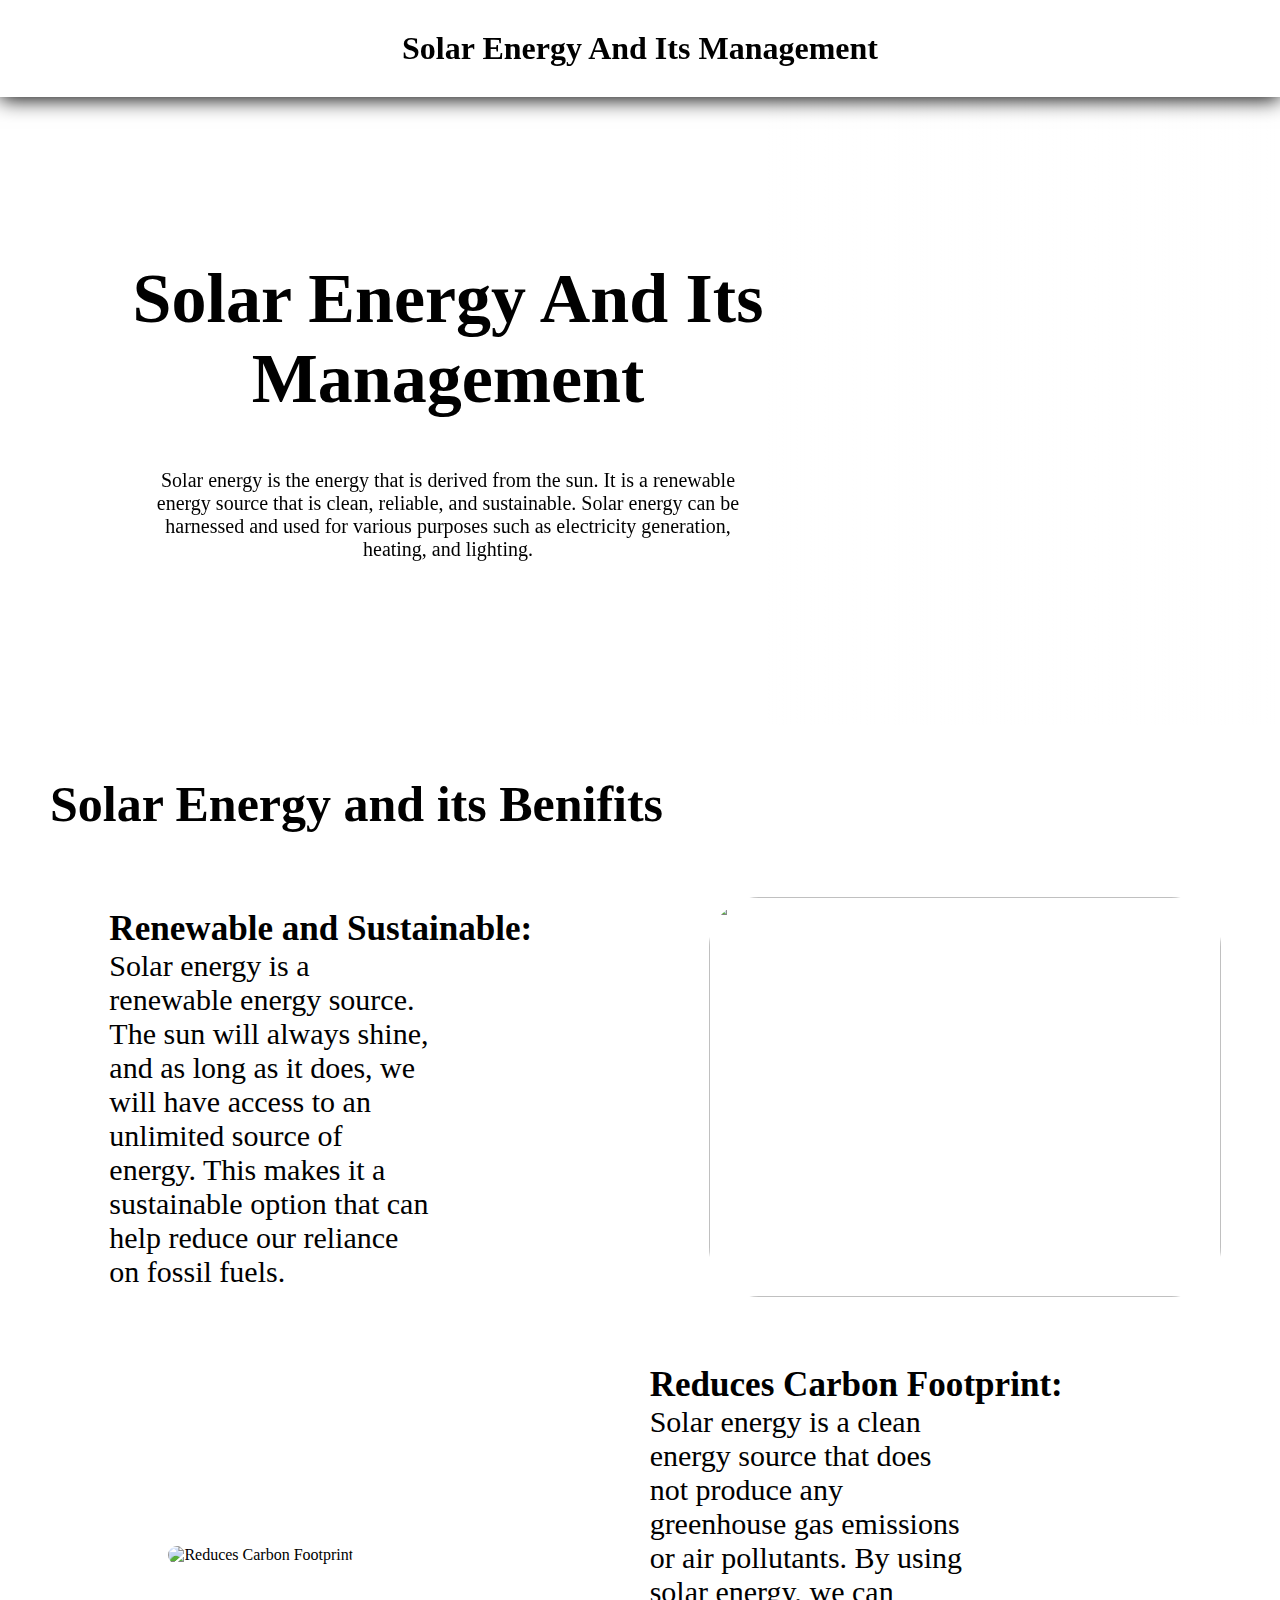
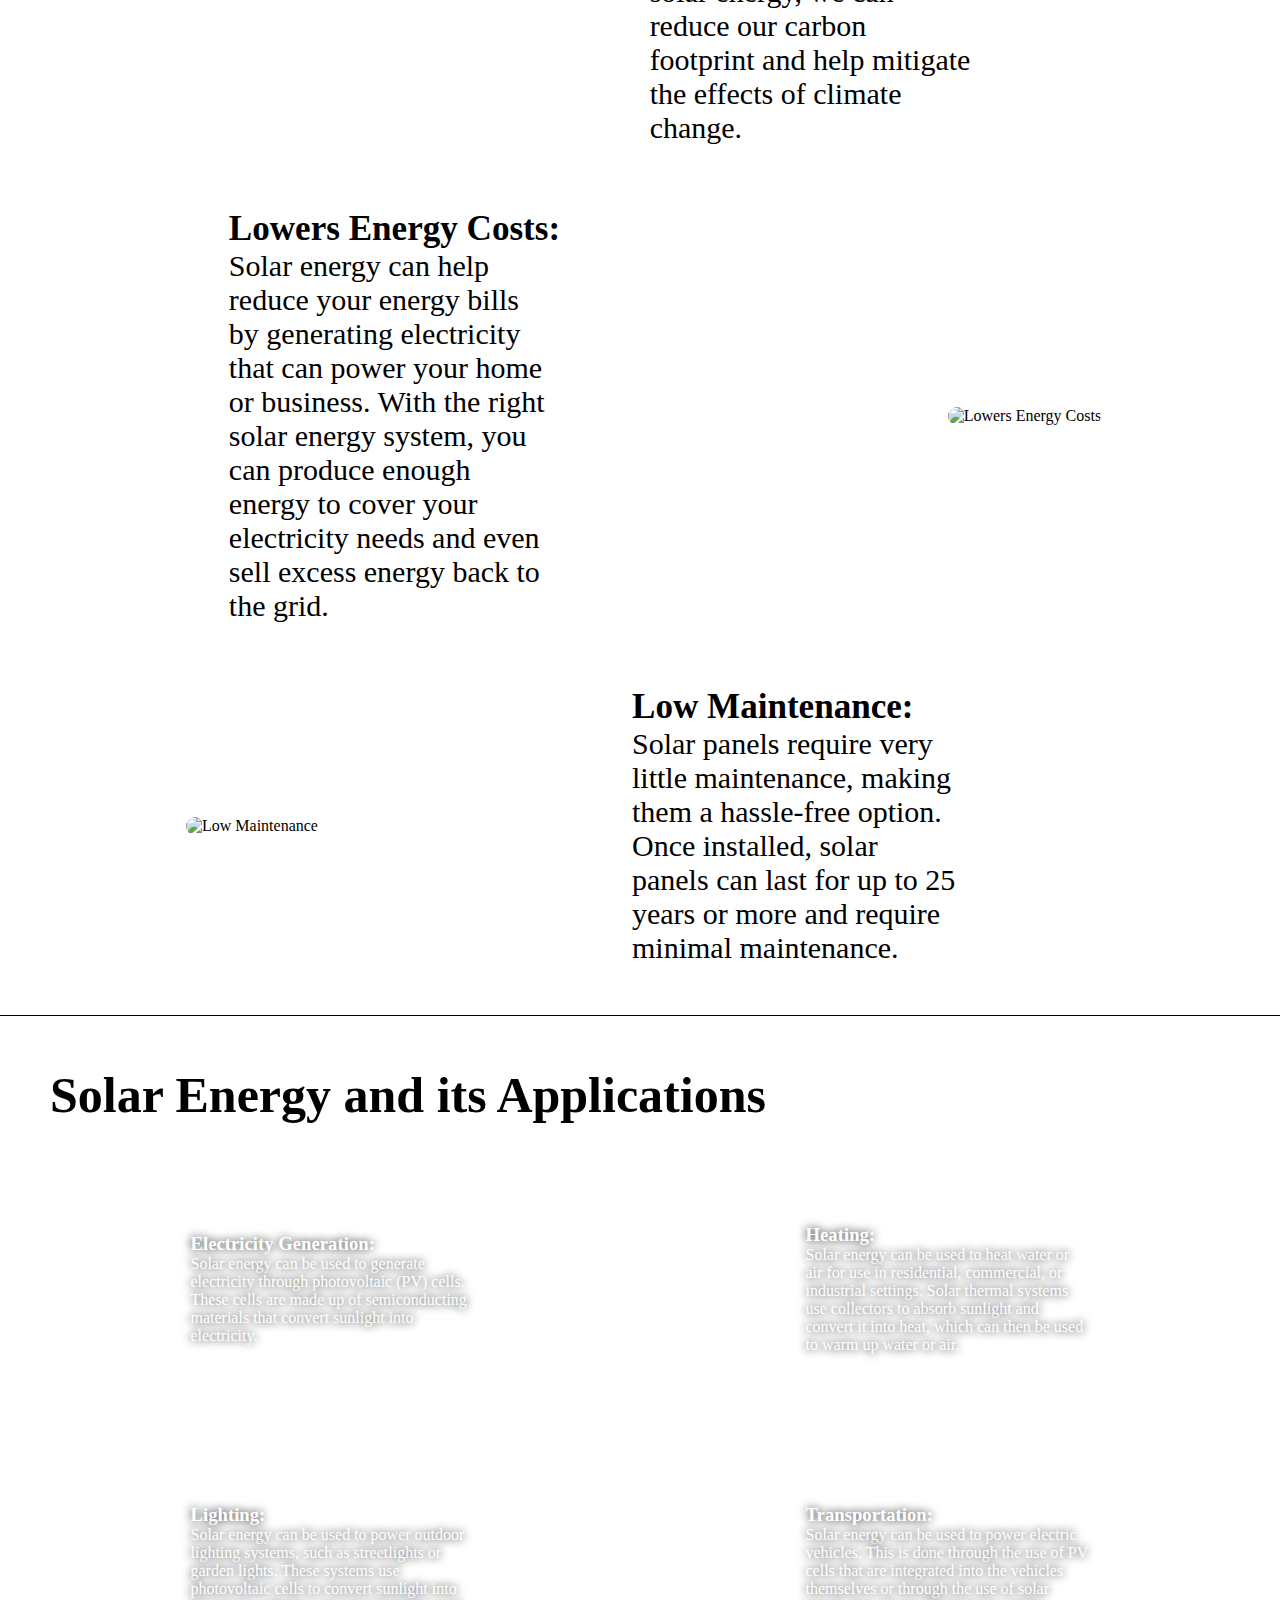
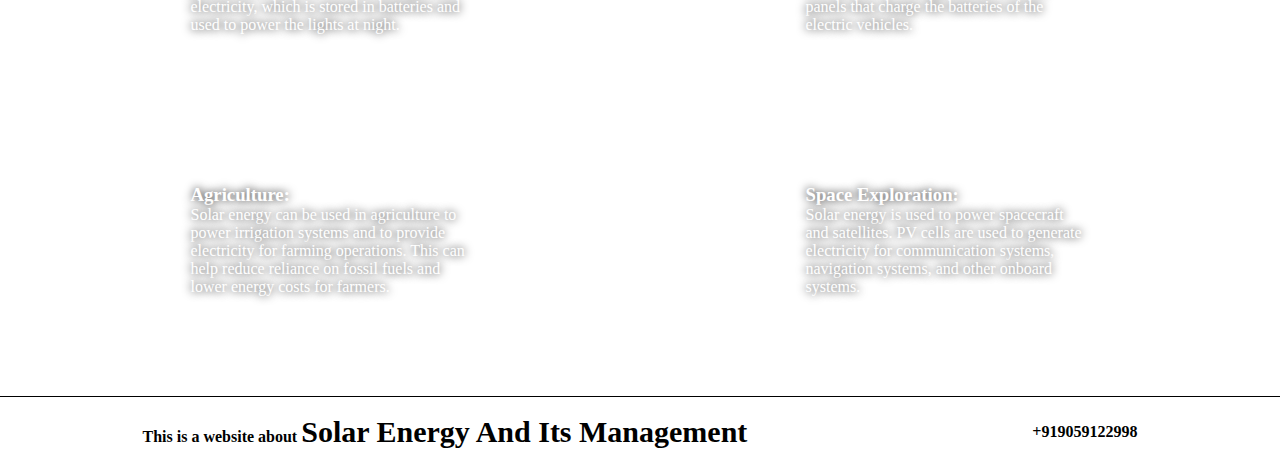
==== index.html @ f699b5bb "Add files via upload" ====
<!DOCTYPE html>
<html lang="en">
<head>
    <meta charset="UTF-8">
    <meta http-equiv="X-UA-Compatible" content="IE=edge">
    <meta name="viewport" content="width=device-width, initial-scale=1.0">
    <link rel="stylesheet" href="./style.css">
    <title>Document</title>
</head>
<body>
    <div class="nav-wrap">
        <header>
            <div class="title">
                <h1>Solar Energy And Its Management</h1>
            </div>
        </header>
    </div>

    <div class="body">
        <div class="hero-wrap">
            <div class="hero">
                <div class="hero-cont">
                    <h2>Solar Energy And Its Management</h2>
                    <p>Solar energy is the energy that is derived from the sun. It is a renewable energy source that is clean, reliable, and sustainable. Solar energy can be harnessed and used for various purposes such as electricity generation, heating, and lighting.</p>
                </div>
            </div>
        </div>
        <div class="sec1-wrap">
            <div class="heading">
                <h2>Solar Energy and its Benifits</h2>
            </div>
            <div class="sec1">
                <div class="sec1-cont">
                    <div class="cont">
                        <h3>Renewable and Sustainable:</h3>
                        <p>Solar energy is a renewable energy source. The sun will always shine, and as long as it does, we will have access to an unlimited source of energy. This makes it a sustainable option that can help reduce our reliance on fossil fuels.</p>
                    </div>
                    <div class="img">
                        <img src="https://www.esciupfnews.com/wp-content/uploads/2021/03/Renewable-Energy-1024x576.jpg" alt="">
                    </div>
                </div>
            </div>
            <div class="sec1">
                <div class="sec1-cont rev">
                    <div class="cont">
                        <h3>Reduces Carbon Footprint:</h3>
                        <p>Solar energy is a clean energy source that does not produce any greenhouse gas emissions or air pollutants. By using solar energy, we can reduce our carbon footprint and help mitigate the effects of climate change.</p>
                    </div>
                    <div class="img">
                        <img src="https://www.morrisonsustainableenergy.com/wp-content/uploads/2020/02/reduce-carbon-footprint.jpg" alt="Reduces Carbon Footprint">
                    </div>
                </div>
            </div>
            <div class="sec1">
                <div class="sec1-cont">
                    <div class="cont">
                        <h3>Lowers Energy Costs:</h3>
                        <p>Solar energy can help reduce your energy bills by generating electricity that can power your home or business. With the right solar energy system, you can produce enough energy to cover your electricity needs and even sell excess energy back to the grid.</p>
                    </div>
                    <div class="img">
                        <img src="http://assets.climatecentral.org/images/uploads/gallery/2018Solar_Cost_en_title_lg.jpg" alt="Lowers Energy Costs">
                    </div>
                </div>
            </div>
            <div class="sec1">
                <div class="sec1-cont rev">
                    <div class="cont">
                        <h3>Low Maintenance:</h3>
                        <p>Solar panels require very little maintenance, making them a hassle-free option. Once installed, solar panels can last for up to 25 years or more and require minimal maintenance.</p>
                    </div>
                    <div class="img">
                        <img src="https://www.lowcarbonenergy.co/wp-content/uploads/2016/07/Everything-you-need-to-know-about-solar-panel-maintenance-1.jpg" alt="Low Maintenance">
                    </div>
                </div>
            </div>
        </div>

        <div class="sec2-wrap">
            <div class="sec2">
                <div class="heading">
                    <h2>Solar Energy and its Applications</h2>
                </div>
                <div class="sec2-cont">
                    <div class="cont2">
                        <div class="cont2-value e">
                            <h3>Electricity Generation:</h3>
                            <p>Solar energy can be used to generate electricity through photovoltaic (PV) cells. These cells are made up of semiconducting materials that convert sunlight into electricity.</p>
                        </div>
                        <div class="cont2-value h">
                            <h3>Heating:</h3>
                            <p>Solar energy can be used to heat water or air for use in residential, commercial, or industrial settings. Solar thermal systems use collectors to absorb sunlight and convert it into heat, which can then be used to warm up water or air.</p>
                        </div>
                        <div class="cont2-value l">
                            <h3>Lighting:</h3>
                            <p>Solar energy can be used to power outdoor lighting systems, such as streetlights or garden lights. These systems use photovoltaic cells to convert sunlight into electricity, which is stored in batteries and used to power the lights at night.</p>
                        </div>
                        <div class="cont2-value t">
                            <h3>Transportation:</h3>
                            <p>Solar energy can be used to power electric vehicles. This is done through the use of PV cells that are integrated into the vehicles themselves or through the use of solar panels that charge the batteries of the electric vehicles.</p>
                        </div>
                        <div class="cont2-value a">
                            <h3>Agriculture:</h3>
                            <p>Solar energy can be used in agriculture to power irrigation systems and to provide electricity for farming operations. This can help reduce reliance on fossil fuels and lower energy costs for farmers.</p>
                        </div>
                        <div class="cont2-value s">
                            <h3>Space Exploration:</h3>
                            <p>Solar energy is used to power spacecraft and satellites. PV cells are used to generate electricity for communication systems, navigation systems, and other onboard systems.</p>
                        </div>
                    </div>
                </div>
            </div>
        </div>
    </div>

    <div class="footer-wrap">
        <footer>
            <div class="footer-cont">
                <h4>This is a website about <span>Solar Energy And Its Management</span></h4>
            </div>
            <div class="phone">
                <h4>+919059122998</h4>
            </div>
        </footer>
    </div>
</body>
</html>
---- style.css ----
*{
    box-sizing: border-box;
    margin: 0;
    padding: 0;
    scroll-behavior: smooth;
}

body{
    /* background-color: rgb(240, 240, 240);
    background-color: rgb(255, 202, 202); */
}

header{
    position: fixed;
    width: 100vw;
    display: flex;
    flex-direction: row;
    align-items: center;
    justify-content: center;
    background-color: white;
    z-index: 9;
    box-shadow: 0px 2px 20px black;
}

.title{
    padding: 30px;
}

.body{
    padding-top: 95px;
}

.hero-wrap{
    background-image: url(https://solartechonline.com/wp-content/uploads/Close-Up-Solar-Panels.jpg);
    background-position: 0px -60px;
    background-repeat: no-repeat;
    background-size: cover;
}

.hero{
    display: flex;
    align-items: center;
    /* justify-content: center; */
    height: 70vh;
    background-image: linear-gradient(to right, rgba(255, 255, 255, 0.571) 60%, rgba(255, 255, 255, 0));
    backdrop-filter: blur(6px);
}

.hero-cont{
    display: flex;
    flex-direction: column;
    text-align: center;
    width: 70%;
    gap: 50px;
}

.hero-cont h2{
    text-align: center;
    width: 100%;
    font-size: 70px;
}

.hero-cont p{
    margin: auto;
    width: 70%;
    font-size: 20px;
}

.sec1-wrap, .sec2-wrap{
    padding: 50px;
    border-bottom: 1px solid black;
}

.heading h2{
    font-size: 50px;
}

.sec1-cont{
    display: flex;
    flex-direction: row;
    align-items: center;
    padding-top: 5vw;
    justify-content: space-evenly;
    gap: 10vw;
}

.sec1-cont .cont{
    font-size: 30px;
    padding-left: 50px;
    width: 40vw;
}

.cont p{
    width: 70%;
}

.img img{
    width: 40vw;
    height: 400px;
    border-radius: 50px;
}

.rev{
    flex-direction: row-reverse;
}

.cont2{
    margin-top: 50px;
    width: 100%;
    display: flex;
    flex-wrap: wrap;
    gap: 50px;
}

.cont2-value{
    padding: 50px;
    width: 30vw;
    margin: auto;
    border-radius: 50px;
    transition: all 0.2s;
}

.cont2-value:hover{
    padding: 70px;
    transition: all 0.2s;

}

.e{
    background-image: url(https://understandsolar.com/wp-content/uploads/2016/07/pexels-photo-45072_Easy-Resize.com_-1024x520.jpg);
    background-repeat: no-repeat;
    background-size: cover;
    background-position: 0px -20px;
}

.h{
    background-image: url(https://www.theblazinghome.com/wp-content/uploads/2020/03/solar-water-heating-roof-483420.jpg);
}

.l{
    background-image: url(https://www.polepalsolarlightingsystem.com/content/images/products/20130516_173242.jpg);
    background-repeat: no-repeat;
    background-size: cover;
}

.t{
    background-image: url(http://anthillonline.com/wp-content/uploads/2016/06/runway_immortus_front_right_mid_shot_nl.jpg);
    background-position: -40px -40px;
}

.a{
    background-image: url(https://www.novergysolar.com/wp-content/uploads/2021/07/Agro-photovoltaics.jpg);
    background-position: 0px -170px;
}

.s{
    background-image: url(https://spacenews.com/wp-content/uploads/2014/11/Megaflex_AMA4X3.jpg);
    background-position: 0px -600px;
    background-size: cover;
}

.cont2-value{
    text-shadow: 0px 0px 10px black;
    color: white;
}

footer{
    display: flex;
    flex-direction: row;
    align-items: center;
    justify-content: space-around;
    height: 70px;
}

footer span{
    font-size: 30px;
}
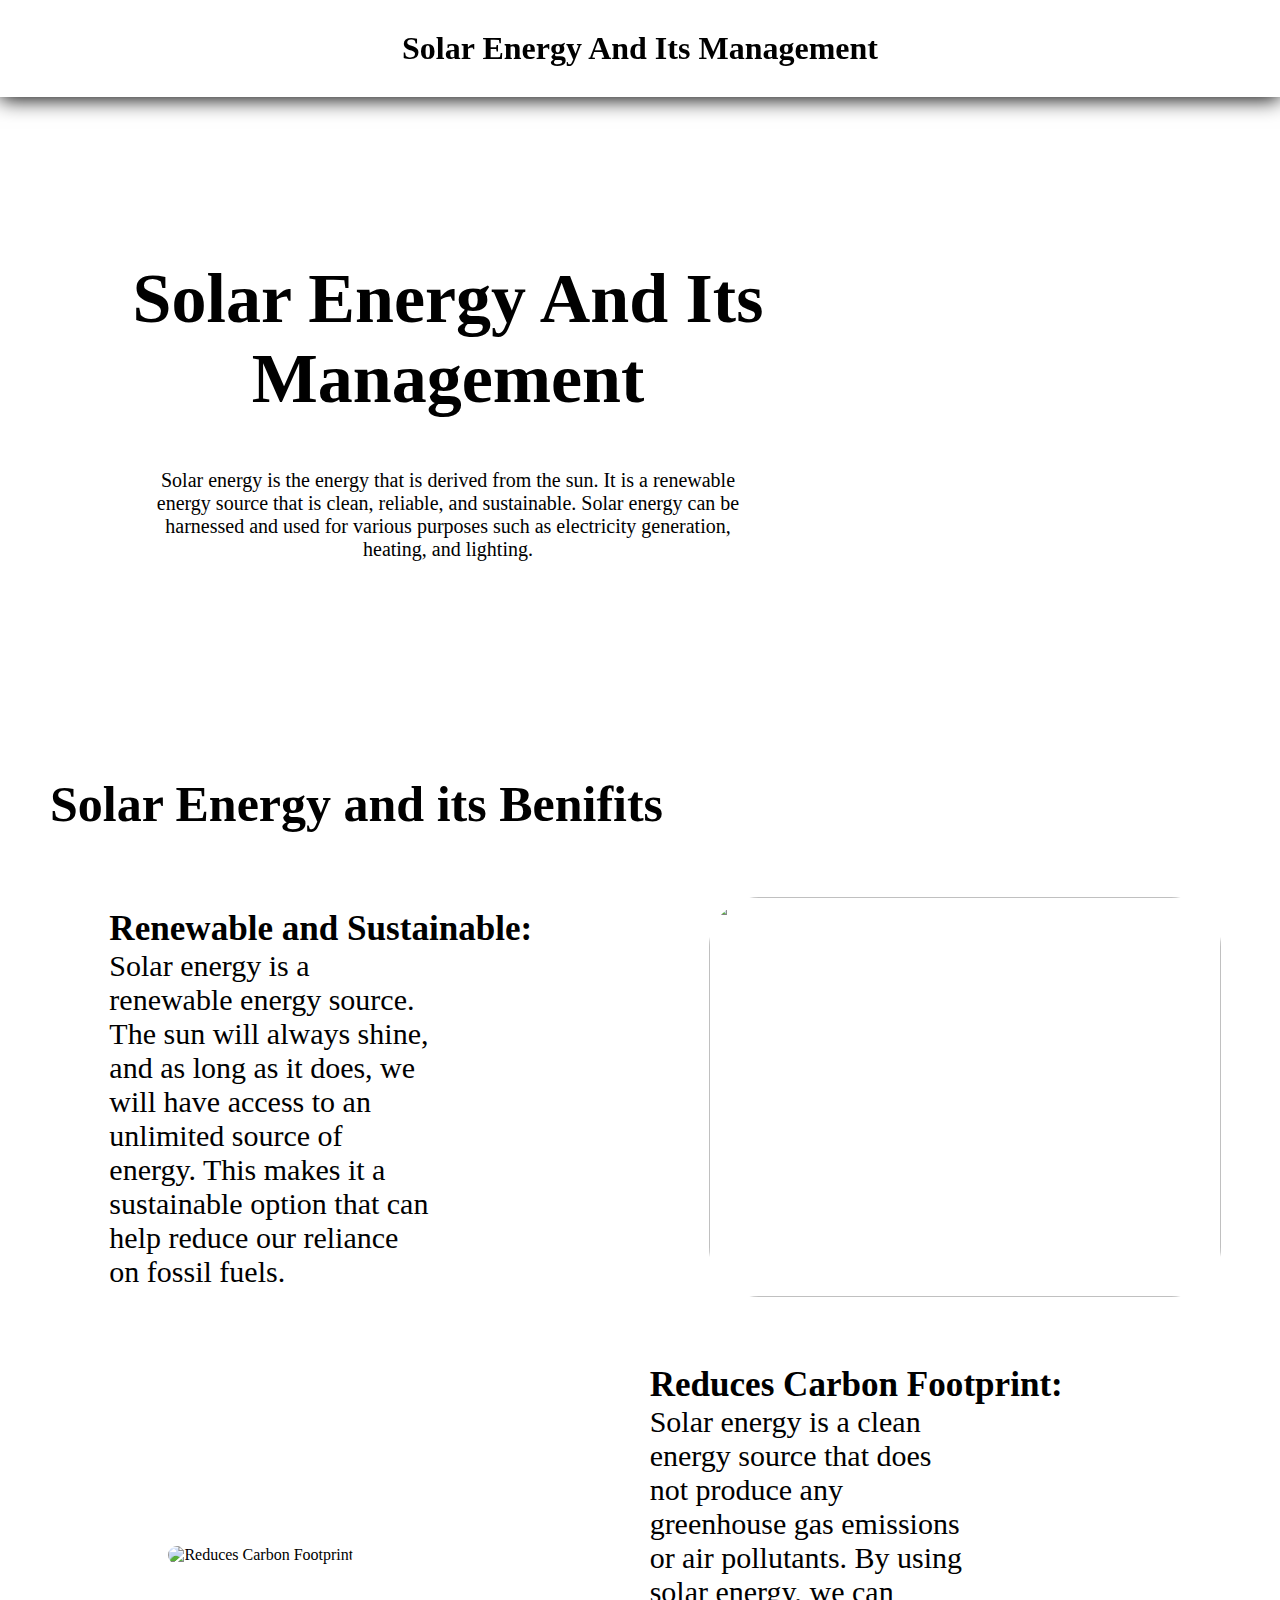
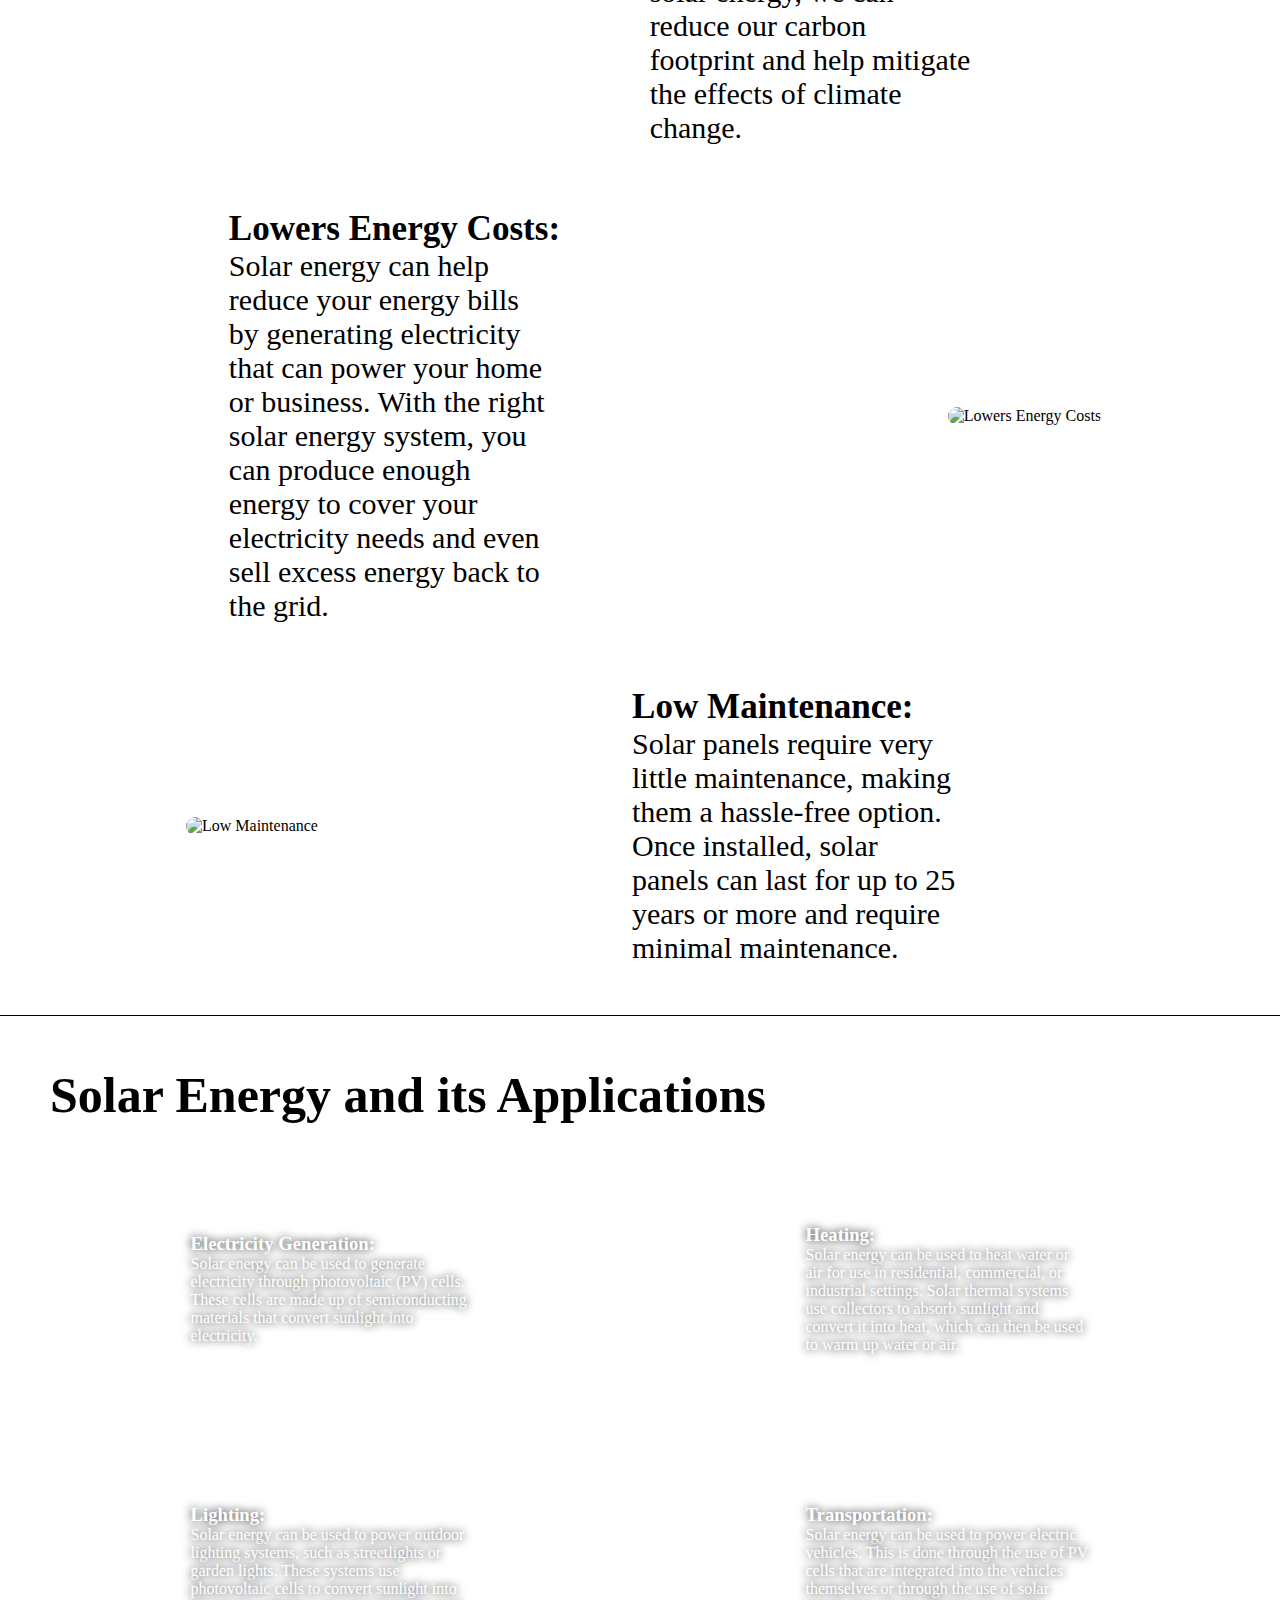
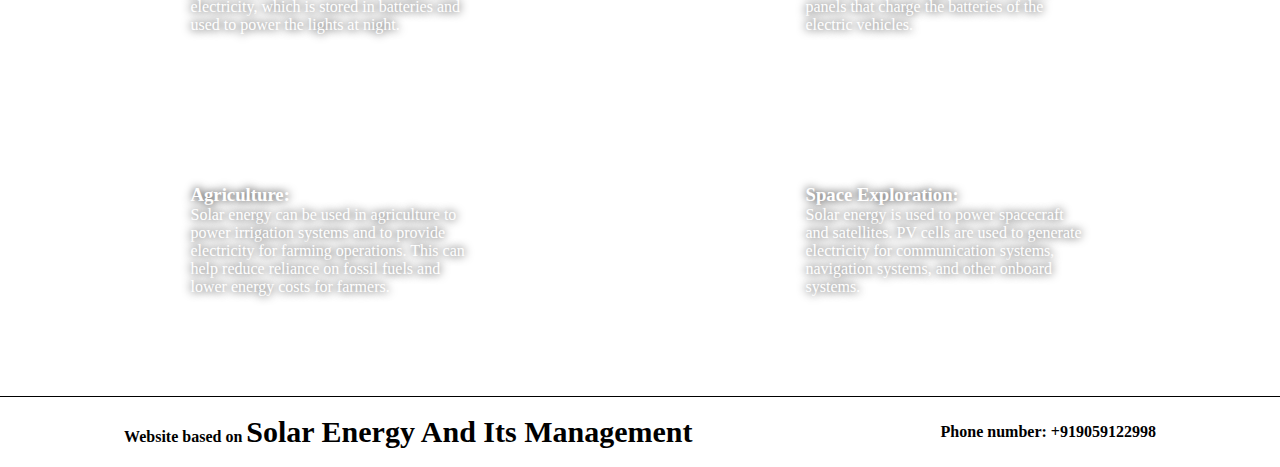
==== commit c8c41260: "Add files via upload" ====
--- a/index.html
+++ b/index.html
@@ -16,7 +16,7 @@
         </header>
     </div>
 
-    <div class="body">
+    <div class="body" id="top">
         <div class="hero-wrap">
             <div class="hero">
                 <div class="hero-cont">
@@ -115,10 +115,10 @@
     <div class="footer-wrap">
         <footer>
             <div class="footer-cont">
-                <h4>This is a website about <span>Solar Energy And Its Management</span></h4>
+                <h4>Website based on <span><a href="#top">Solar Energy And Its Management</a></span></h4>
             </div>
             <div class="phone">
-                <h4>+919059122998</h4>
+                <h4>Phone number: +919059122998</h4>
             </div>
         </footer>
     </div>
--- a/style.css
+++ b/style.css
@@ -3,11 +3,6 @@
     margin: 0;
     padding: 0;
     scroll-behavior: smooth;
-}
-
-body{
-    /* background-color: rgb(240, 240, 240);
-    background-color: rgb(255, 202, 202); */
 }
 
 header{
@@ -32,7 +27,7 @@
 
 .hero-wrap{
     background-image: url(https://solartechonline.com/wp-content/uploads/Close-Up-Solar-Panels.jpg);
-    background-position: 0px -60px;
+    background-position: 0px -300px;
     background-repeat: no-repeat;
     background-size: cover;
 }
@@ -42,8 +37,8 @@
     align-items: center;
     /* justify-content: center; */
     height: 70vh;
-    background-image: linear-gradient(to right, rgba(255, 255, 255, 0.571) 60%, rgba(255, 255, 255, 0));
-    backdrop-filter: blur(6px);
+    background-image: linear-gradient(to right, rgba(255, 255, 255, 0.422) 60%, rgba(255, 255, 255, 0));
+    /* backdrop-filter: blur(0px); */
 }
 
 .hero-cont{
@@ -129,7 +124,7 @@
 .e{
     background-image: url(https://understandsolar.com/wp-content/uploads/2016/07/pexels-photo-45072_Easy-Resize.com_-1024x520.jpg);
     background-repeat: no-repeat;
-    background-size: cover;
+    background-size: 700px;
     background-position: 0px -20px;
 }
 
@@ -151,6 +146,7 @@
 .a{
     background-image: url(https://www.novergysolar.com/wp-content/uploads/2021/07/Agro-photovoltaics.jpg);
     background-position: 0px -170px;
+    background-size: 700px;
 }
 
 .s{
@@ -174,4 +170,10 @@
 
 footer span{
     font-size: 30px;
+    cursor: pointer;
+}
+
+.footer-cont a{
+    color: black;
+    text-decoration: none;
 }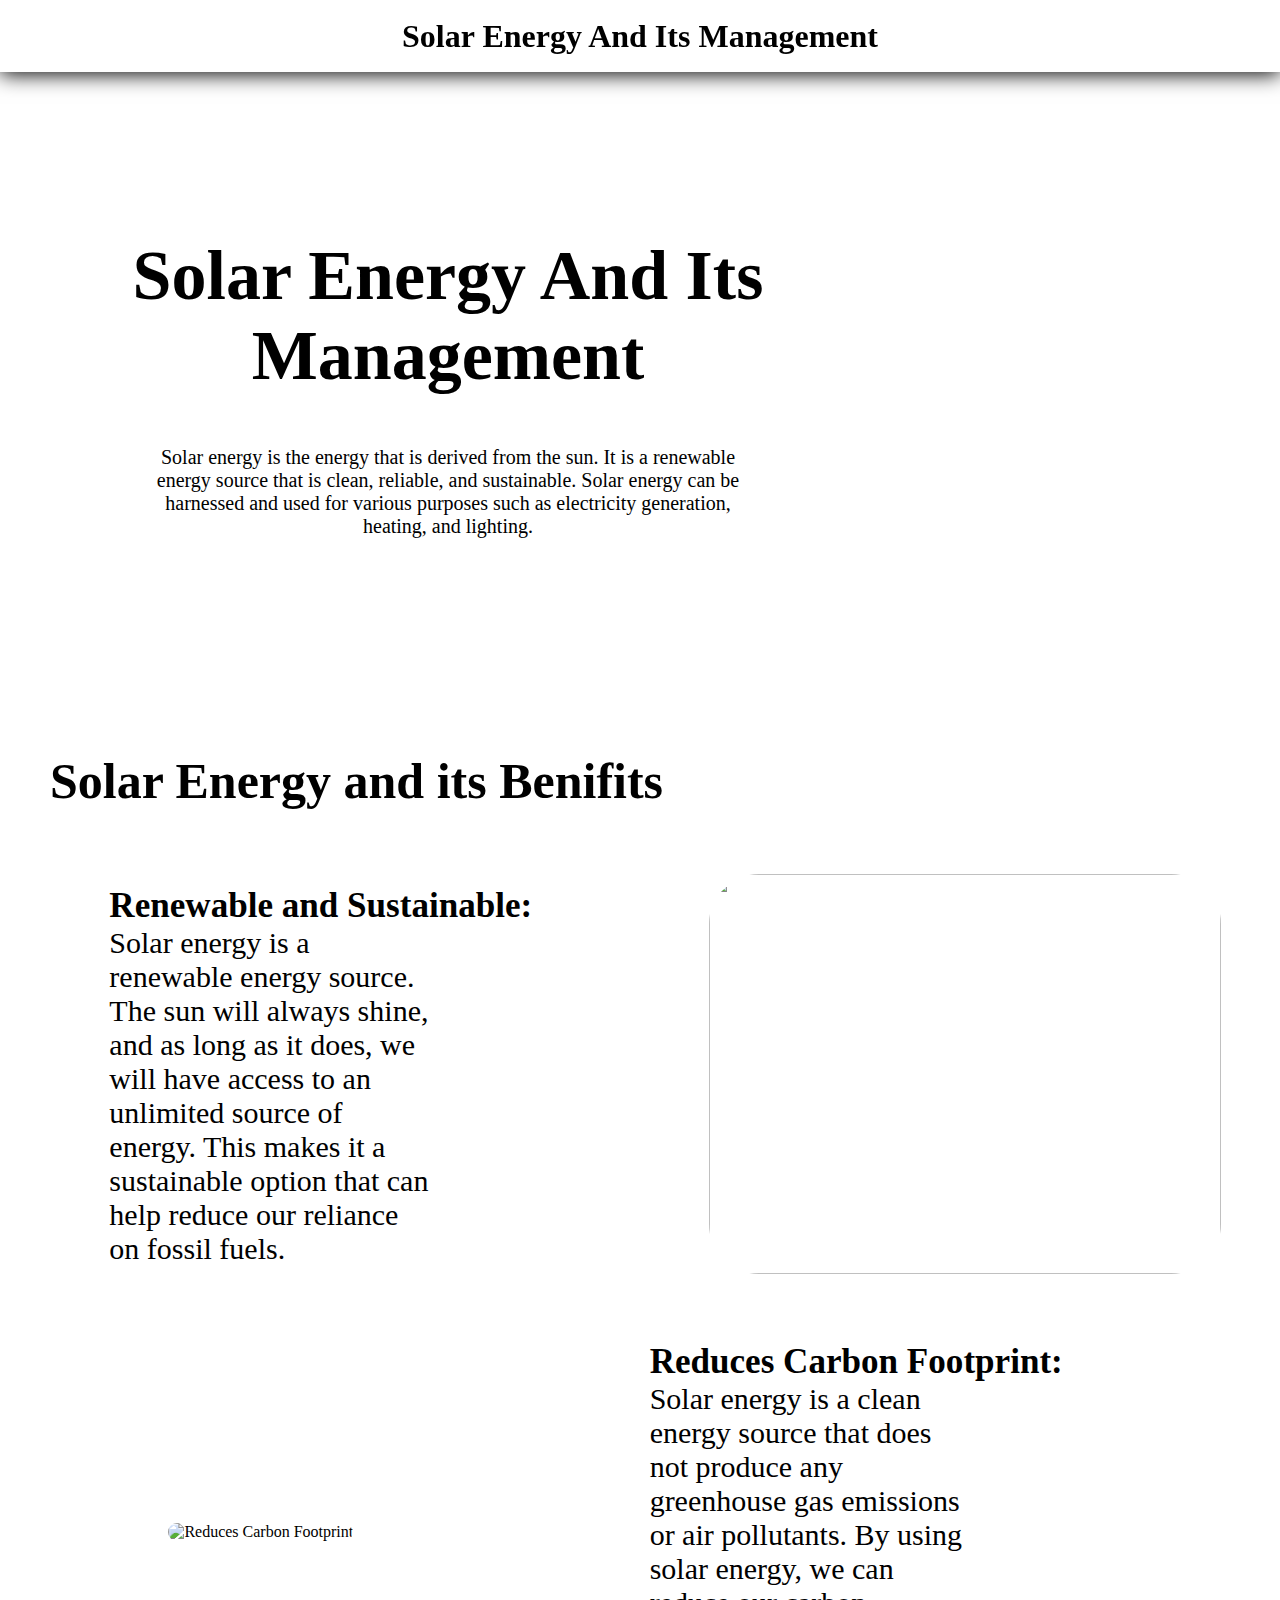
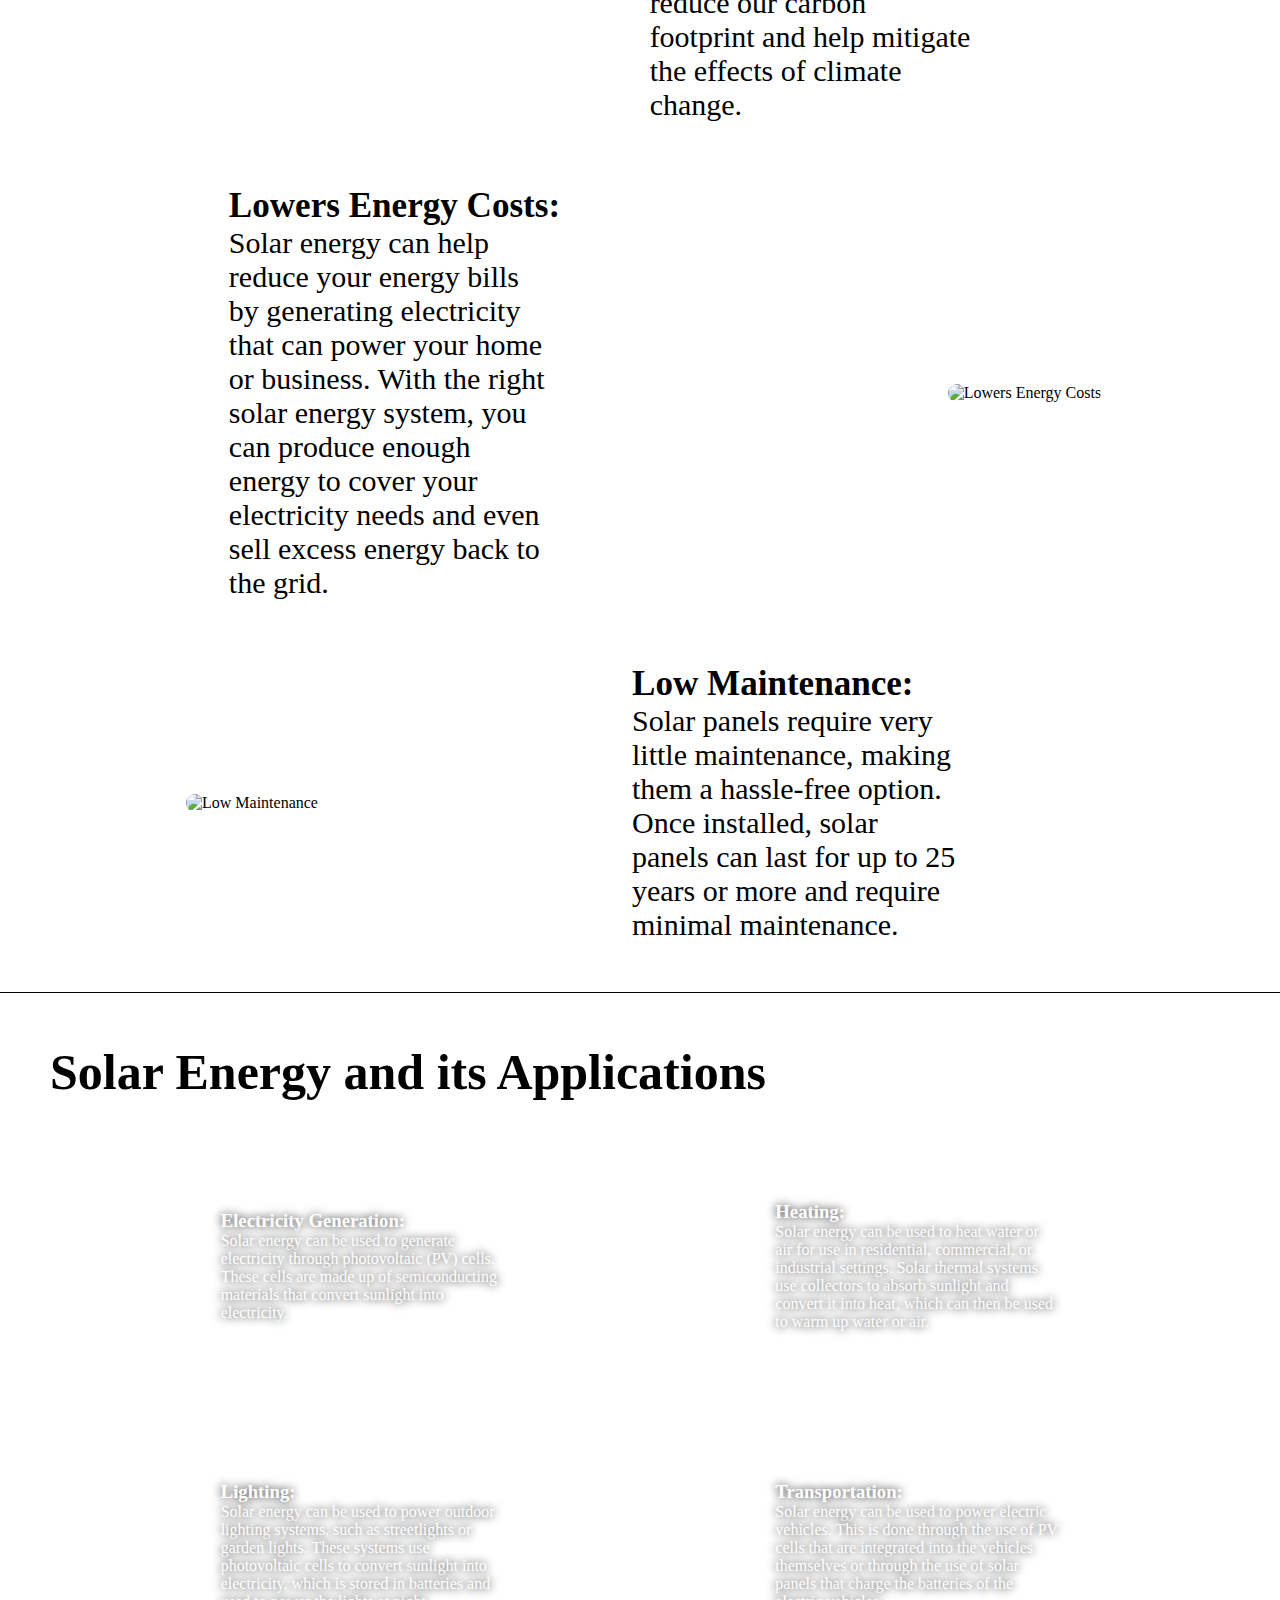
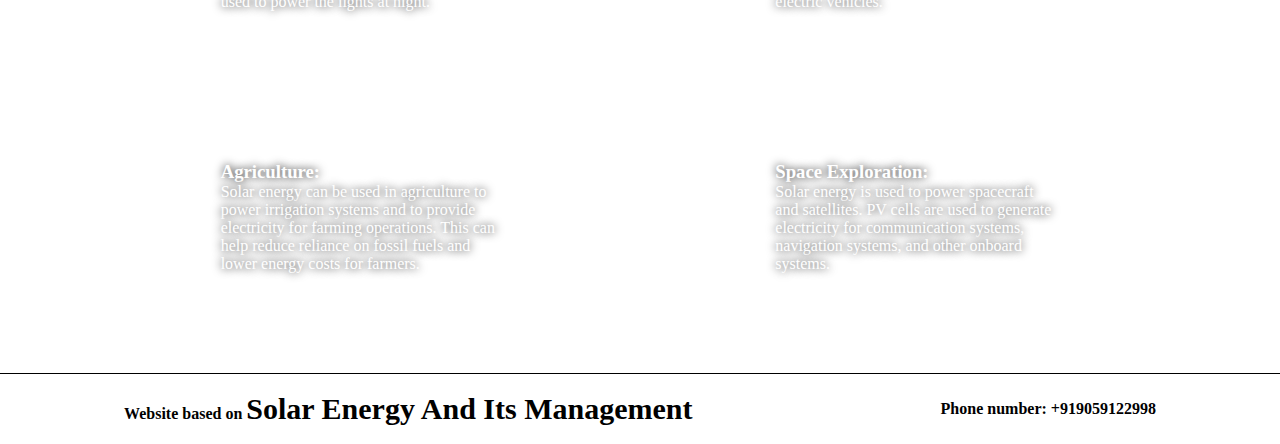
==== commit 7b448f6e: "Add files via upload" ====
--- a/index.html
+++ b/index.html
@@ -5,18 +5,21 @@
     <meta http-equiv="X-UA-Compatible" content="IE=edge">
     <meta name="viewport" content="width=device-width, initial-scale=1.0">
     <link rel="stylesheet" href="./style.css">
+    <link rel="stylesheet" href="./header.css">
     <title>Document</title>
 </head>
 <body>
     <div class="nav-wrap">
         <header>
             <div class="title">
-                <h1>Solar Energy And Its Management</h1>
+                <a href="./index.html">
+                    <h1>Solar Energy And Its Management</h1>
+                </a>
             </div>
         </header>
     </div>
 
-    <div class="body" id="top">
+    <div class="body" id="home">
         <div class="hero-wrap">
             <div class="hero">
                 <div class="hero-cont">
@@ -82,30 +85,42 @@
                 </div>
                 <div class="sec2-cont">
                     <div class="cont2">
-                        <div class="cont2-value e">
-                            <h3>Electricity Generation:</h3>
-                            <p>Solar energy can be used to generate electricity through photovoltaic (PV) cells. These cells are made up of semiconducting materials that convert sunlight into electricity.</p>
-                        </div>
-                        <div class="cont2-value h">
-                            <h3>Heating:</h3>
-                            <p>Solar energy can be used to heat water or air for use in residential, commercial, or industrial settings. Solar thermal systems use collectors to absorb sunlight and convert it into heat, which can then be used to warm up water or air.</p>
-                        </div>
-                        <div class="cont2-value l">
-                            <h3>Lighting:</h3>
-                            <p>Solar energy can be used to power outdoor lighting systems, such as streetlights or garden lights. These systems use photovoltaic cells to convert sunlight into electricity, which is stored in batteries and used to power the lights at night.</p>
-                        </div>
-                        <div class="cont2-value t">
-                            <h3>Transportation:</h3>
-                            <p>Solar energy can be used to power electric vehicles. This is done through the use of PV cells that are integrated into the vehicles themselves or through the use of solar panels that charge the batteries of the electric vehicles.</p>
-                        </div>
-                        <div class="cont2-value a">
-                            <h3>Agriculture:</h3>
-                            <p>Solar energy can be used in agriculture to power irrigation systems and to provide electricity for farming operations. This can help reduce reliance on fossil fuels and lower energy costs for farmers.</p>
-                        </div>
-                        <div class="cont2-value s">
-                            <h3>Space Exploration:</h3>
-                            <p>Solar energy is used to power spacecraft and satellites. PV cells are used to generate electricity for communication systems, navigation systems, and other onboard systems.</p>
-                        </div>
+                        <a href="./pages/Electricity.html">
+                            <div class="cont2-value e">
+                                <h3>Electricity Generation:</h3>
+                                <p>Solar energy can be used to generate electricity through photovoltaic (PV) cells. These cells are made up of semiconducting materials that convert sunlight into electricity.</p>
+                            </div>
+                        </a>
+                        <a href="./pages/Heating.html">
+                            <div class="cont2-value h">
+                                <h3>Heating:</h3>
+                                <p>Solar energy can be used to heat water or air for use in residential, commercial, or industrial settings. Solar thermal systems use collectors to absorb sunlight and convert it into heat, which can then be used to warm up water or air.</p>
+                            </div>
+                        </a>
+                        <a href="./pages/Lighting.html">
+                            <div class="cont2-value l">
+                                <h3>Lighting:</h3>
+                                <p>Solar energy can be used to power outdoor lighting systems, such as streetlights or garden lights. These systems use photovoltaic cells to convert sunlight into electricity, which is stored in batteries and used to power the lights at night.</p>
+                            </div>
+                        </a>
+                        <a href="./pages/Transportation.html">
+                            <div class="cont2-value t">
+                                <h3>Transportation:</h3>
+                                <p>Solar energy can be used to power electric vehicles. This is done through the use of PV cells that are integrated into the vehicles themselves or through the use of solar panels that charge the batteries of the electric vehicles.</p>
+                            </div>
+                        </a>
+                        <a href="./pages/Agriculture.html">
+                            <div class="cont2-value a">
+                                <h3>Agriculture:</h3>
+                                <p>Solar energy can be used in agriculture to power irrigation systems and to provide electricity for farming operations. This can help reduce reliance on fossil fuels and lower energy costs for farmers.</p>
+                            </div>
+                        </a>
+                        <a href="./pages/Space.html">
+                            <div class="cont2-value s">
+                                <h3>Space Exploration:</h3>
+                                <p>Solar energy is used to power spacecraft and satellites. PV cells are used to generate electricity for communication systems, navigation systems, and other onboard systems.</p>
+                            </div>
+                        </a>
                     </div>
                 </div>
             </div>
@@ -115,7 +130,7 @@
     <div class="footer-wrap">
         <footer>
             <div class="footer-cont">
-                <h4>Website based on <span><a href="#top">Solar Energy And Its Management</a></span></h4>
+                <h4>Website based on <span><a href="#home">Solar Energy And Its Management</a></span></h4>
             </div>
             <div class="phone">
                 <h4>Phone number: +919059122998</h4>
--- a/style.css
+++ b/style.css
@@ -5,29 +5,9 @@
     scroll-behavior: smooth;
 }
 
-header{
-    position: fixed;
-    width: 100vw;
-    display: flex;
-    flex-direction: row;
-    align-items: center;
-    justify-content: center;
-    background-color: white;
-    z-index: 9;
-    box-shadow: 0px 2px 20px black;
-}
-
-.title{
-    padding: 30px;
-}
-
-.body{
-    padding-top: 95px;
-}
-
 .hero-wrap{
     background-image: url(https://solartechonline.com/wp-content/uploads/Close-Up-Solar-Panels.jpg);
-    background-position: 0px -300px;
+    background-position: 0px -200px;
     background-repeat: no-repeat;
     background-size: cover;
 }
@@ -105,6 +85,12 @@
     display: flex;
     flex-wrap: wrap;
     gap: 50px;
+    justify-content: space-evenly;
+    align-items: center;
+}
+
+.cont2 a{
+    text-decoration: none;
 }
 
 .cont2-value{
--- a/header.css
+++ b/header.css
@@ -0,0 +1,56 @@
+header{
+    position: fixed;
+    width: 100vw;
+    height: 8vh;
+    display: flex;
+    flex-direction: row;
+    align-items: center;
+    justify-content: space-evenly;
+    background-color: white;
+    z-index: 9;
+    box-shadow: 0px 2px 20px black;
+}
+
+.title{
+    padding: 30px;
+}
+
+.title a{
+    text-decoration: none;
+    color: black;
+}
+
+.body{
+    padding-top: 8vh;
+}
+
+
+.pages ul{
+    list-style: none;
+    display: flex;
+    flex-direction: row;
+    gap: 30px;
+}
+
+.pages a{
+    text-decoration: none;
+    color: black;
+    font-size: 15px;
+}
+
+.pages a::after{
+    content: '';
+    display: block;
+    height: 1px;
+    width: 100%;
+    background-color: black;
+}
+
+.pages a::after:hover{
+    content: '';
+    display: block;
+    height: 1px;
+    width: 0%;
+    background-color: black;
+    transition: all 0.2s;
+}